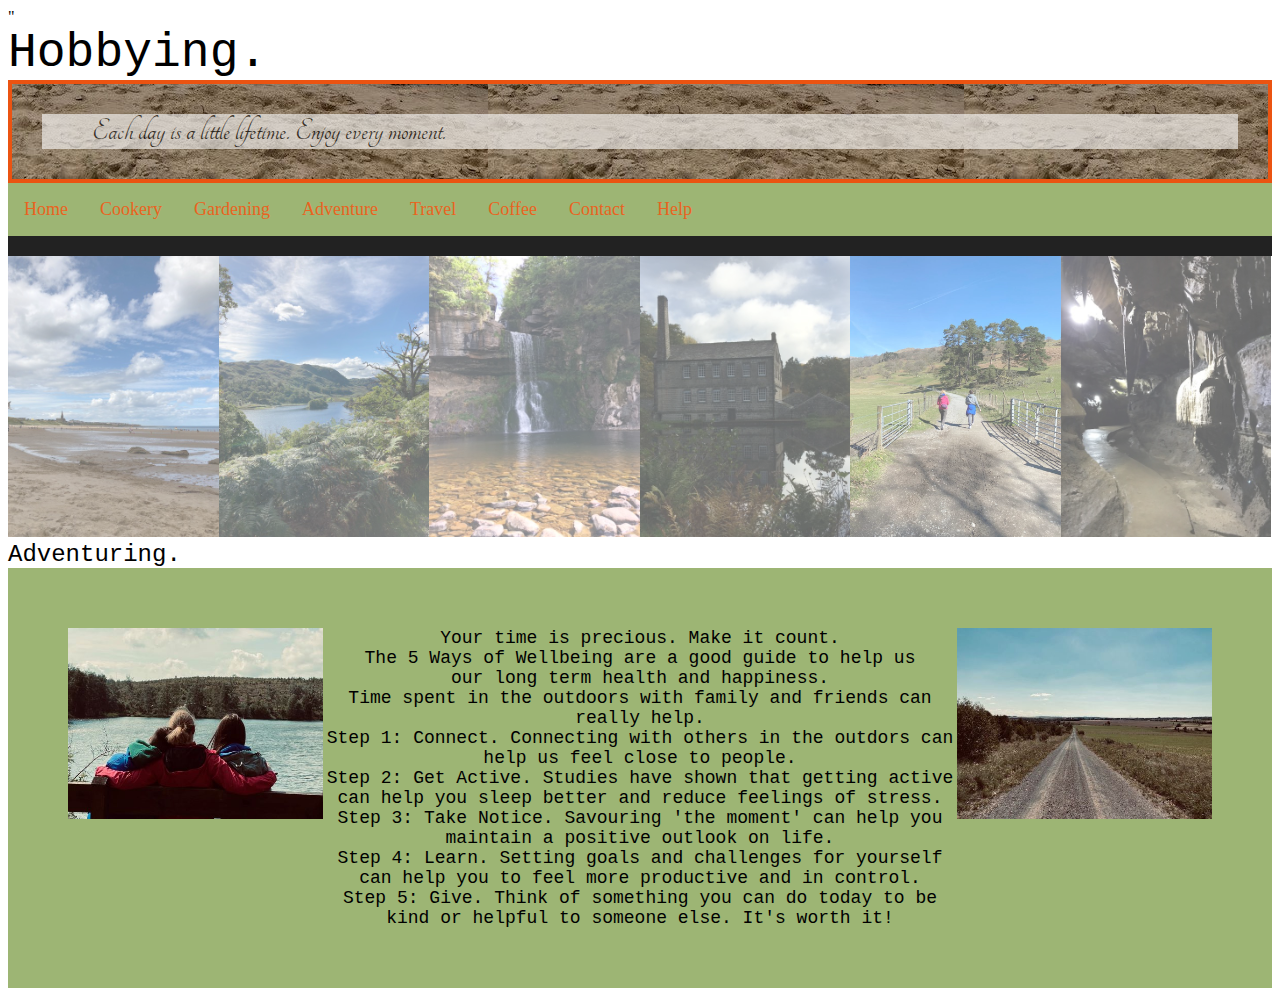
==== index.html @ 40c33f8c "Add files via upload" ====
<!DOCTYPE html>
<html lang="en">

<head>
    <meta charset="UTF-8">
    <meta name="viewport" content="width=device-width, initial-scale=1.0">
    <link rel="stylesheet" href="elem-style.css">

    <link rel="stylesheet" href="<link rel="preconnect" href="https://fonts.googleapis.com">
    <link rel="preconnect" href="https://fonts.gstatic.com" crossorigin>
    <link href="https://fonts.googleapis.com/css2?family=Dancing+Script&family=Tangerine&display=swap" rel="stylesheet">"

    <title>The Great Outdoors</title>

    <script type="text/javascript" src="elem-java.js"></script>
</head>

<body>



    <div id="logo">
        <p1>Hobbying.</p1>

    </div>
    <div class="background">
        <div class="transbox">
          <p2>Each day is a little lifetime. Enjoy every moment. </p2>
        </div>
    </div>


    <div id="navbar">
        <a href="#home">Home</a>
        <a href="#cookery">Cookery</a>
        <a href="#gardening">Gardening</a>
        <a href="#adventure">Adventure</a>
        <a href="#travel">Travel</a>
        <a href="#coffee">Coffee</a>
        <a href="#contact">Contact</a>
        <a href="#help">Help</a>
      </div>

    <!-- Container for the image gallery -->
    <div class="container">

    <!-- Full-width images with number text -->
    <div class="mySlides">
      <div class="numbertext">1 / 6</div>
        <img src="Tynemouth.jpg" style="width:100%">
    </div>
  
    <div class="mySlides">
      <div class="numbertext">2 / 6</div>
        <img src="Grasmere.jpg" style="width:100%">
    </div>
  
    <div class="mySlides">
      <div class="numbertext">3 / 6</div>
        <img src="Yorkshire Waterfall.jpg" style="width:100%">
    </div>
  
    <div class="mySlides">
      <div class="numbertext">4 / 6</div>
        <img src="Gibson Mill.jpg" style="width:100%">
    </div>
  
    <div class="mySlides">
      <div class="numbertext">5 / 6</div>
        <img src="Rydal.jpg" style="width:100%">
    </div>
  
    <div class="mySlides">
      <div class="numbertext">6 / 6</div>
        <img src="Ingleborough Caves.jpg" style="width:100%">
    </div>
  
    <!-- Next and previous buttons -->
    <a class="prev" onclick="plusSlides(-1)">&#10094;</a>
    <a class="next" onclick="plusSlides(1)">&#10095;</a>
  
    <!-- Image text -->
    <div class="caption-container">
      <p id="caption"></p>
    </div>
  
    <!-- Thumbnail images -->
    <div class="row">
      <div class="column">
        <img class="demo cursor" src="Tynemouth.jpg" style="width: 100%" onclick="currentSlide(1)" alt="Tynemouth">
      </div>
      <div class="column">
        <img class="demo cursor" src="Grasmere.jpg" style="width: 100%" onclick="currentSlide(2)" alt="Grasmere">
      </div>
      <div class="column">
        <img class="demo cursor" src="Yorkshire Waterfall.jpg" style="width: 100%" onclick="currentSlide(3)" alt="Yorkshire Dales">
      </div>
      <div class="column">
        <img class="demo cursor" src="Gibson Mill.jpg" style="width: 100%" onclick="currentSlide(4)" alt="Gibson Mill">
      </div>
      <div class="column">
        <img class="demo cursor" src="Rydal.jpg" style="width:100%" onclick="currentSlide(5)" alt="Rydal">
      </div>
      <div class="column">
        <img class="demo cursor" src="Ingleborough Caves.jpg" style="width: 100%" onclick="currentSlide(6)" alt="Ingleborough Caves">
      </div>
      </div>
    </div>

  <section>
    <div class="flex-container">
      <div><img src="adventuring.jpg" alt="adventuring" style="max-width:100%;height:auto;"></div>
      <div> <p3>Your time is precious.  Make it count. </p3><br> The 5 Ways of Wellbeing are a good guide to help us <br> our long term health and happiness. <br> Time spent in the outdoors with family and friends can really help. <br>
      Step 1: Connect.  Connecting with others in the outdors can help us feel close to people.<br>
      Step 2: Get Active. Studies have shown that getting active can help you sleep better and reduce feelings of stress.<br>
      Step 3: Take Notice. Savouring 'the moment' can help you maintain a positive outlook on life.<br>
      Step 4: Learn. Setting goals and challenges for yourself can help you to feel more productive and in control.<br>
      Step 5: Give. Think of something you can do today to be kind or helpful to someone else.  It's worth it!</div>
      <div><img src="wide view.jpg" alt="Harz view" style="max-width:100%;height:auto;"></div>
    </div>
  </section>



</body>
</html>
---- elem-style.css ----
p1 {
    font-family: Courier;
    font-size: 300%;
}

p2 {
    font-family: 'Dancing Script', cursive;
    font-family: 'Tangerine', cursive;
    font-size: xx-large;
    text-align: center;
    padding-left: 50px;
    padding-top: 16px;
    padding-bottom: 30px;
    
}

div.background {
    background: url(Sand2.jpg);
    border: 4px solid rgb(235, 83, 17);
  }
  
  div.transbox {
    margin: 30px;
    background-color: #ffffff;
    opacity: 0.6;
  }
  
  div.transbox p {
    margin: 10%;
    font-weight: bold;
    color: #000000;
  }
/* Style the navbar */
#navbar {
    overflow: hidden;
    background-color: rgb(157, 181, 116);
    font-family:Verdana;
    font-weight: 300;
    font-size: large;
}
  
  /* Navbar links */
  #navbar a {
    float: left;
    display: block;
    color: #ea631f;
    text-align: center;
    padding: 16px;
    text-decoration: none;
    
  }

  /* Page content */
  .content {
    padding: 16px;
  }
  
  /* The sticky class is added to the navbar with JS when it reaches its scroll position */
  .sticky {
    position: fixed;
    top: 0;
    width: auto;
  }
  
  /* Add some top padding to the page content to prevent sudden quick movement (as the navigation bar gets a new position at the top of the page (position:fixed and top:0) */
  .sticky + .content {
    padding-top: 60px;
  }


  * {
    box-sizing: border-box;
  }
  
  /* Slideshow Gallery */
  /* Position the image container (needed to position the left and right arrows) */
  .container {
    position: relative;
  }
  
  /* Hide the images by default */
  .mySlides {
    display: none;
  }
  
  /* Add a pointer when hovering over the thumbnail images */
  .cursor {
    cursor: pointer;
  }
  
  /* Next & previous buttons */
  .prev {
    cursor: pointer;
    position: absolute;
    top: 40%;
    width: auto;
    padding: 16px;
    margin-top: -50px;
    color: white;
    font-weight: bold;
    font-size: 20px;
    border-radius: 0 3px 3px 0;
    user-select: none;
    -webkit-user-select: none;
  }

  .next {
    cursor: pointer;
    position: absolute;
    top: 40%;
    width: auto;
    padding: 16px;
    margin-top: -50px;
    color: white;
    font-weight: bold;
    font-size: 20px;
    border-radius: 0 3px 3px 0;
    user-select: none;
    -webkit-user-select: none;
  }
  
  /* Position the "next button" to the right */
  .next {
    right: 0;
    border-radius: 3px 0 0 3px;
  }
  
  /* On hover, add a black background color with a little bit see-through */
  .prev:hover,
  .next:hover {
    background-color: rgba(0, 0, 0, 0.8);
  }
  
  /* Number text (1/3 etc) */
  .numbertext {
    color: #f2f2f2;
    font-size: 12px;
    padding: 8px 12px;
    position: absolute;
    top: 0;
  }
  
  /* Container for image text */
  .caption-container {
    text-align: center;
    background-color: #222;
    padding: 2px 16px;
    color: white;
  }
  
  .row:after {
    content: "Adventuring.";
    font-family: Courier;
    font-size: 150%;
    display: table;
    clear: both;
  }
  
  /* Six columns side by side */
  .column {
    float: left;
    width: 16.66%;
  }
  
  /* Add a transparency effect for thumnbail images */
  .demo {
    opacity: 0.6;
  }
  
  .active,
  .demo:hover {
    opacity: 1;
  }


/* Flex container for 5 Wells of Wellbeing */

.flex-container {
  display: flex;
  flex-direction: row;
  font-family: Courier;
  font-size: large;
  background-color: rgb(157, 181, 116);
  text-align: center;
  padding: 60px;
}

/* Taken directly from Csaba Kissi's post. Check against code from session on responsiveness
/* Mobile */
@media (min-width: 320px) and (max-width: 480px) {
  .flex-container {
    flex-direction: column;
    font-size: medium;
  }
}

* {box-sizing:border-box}
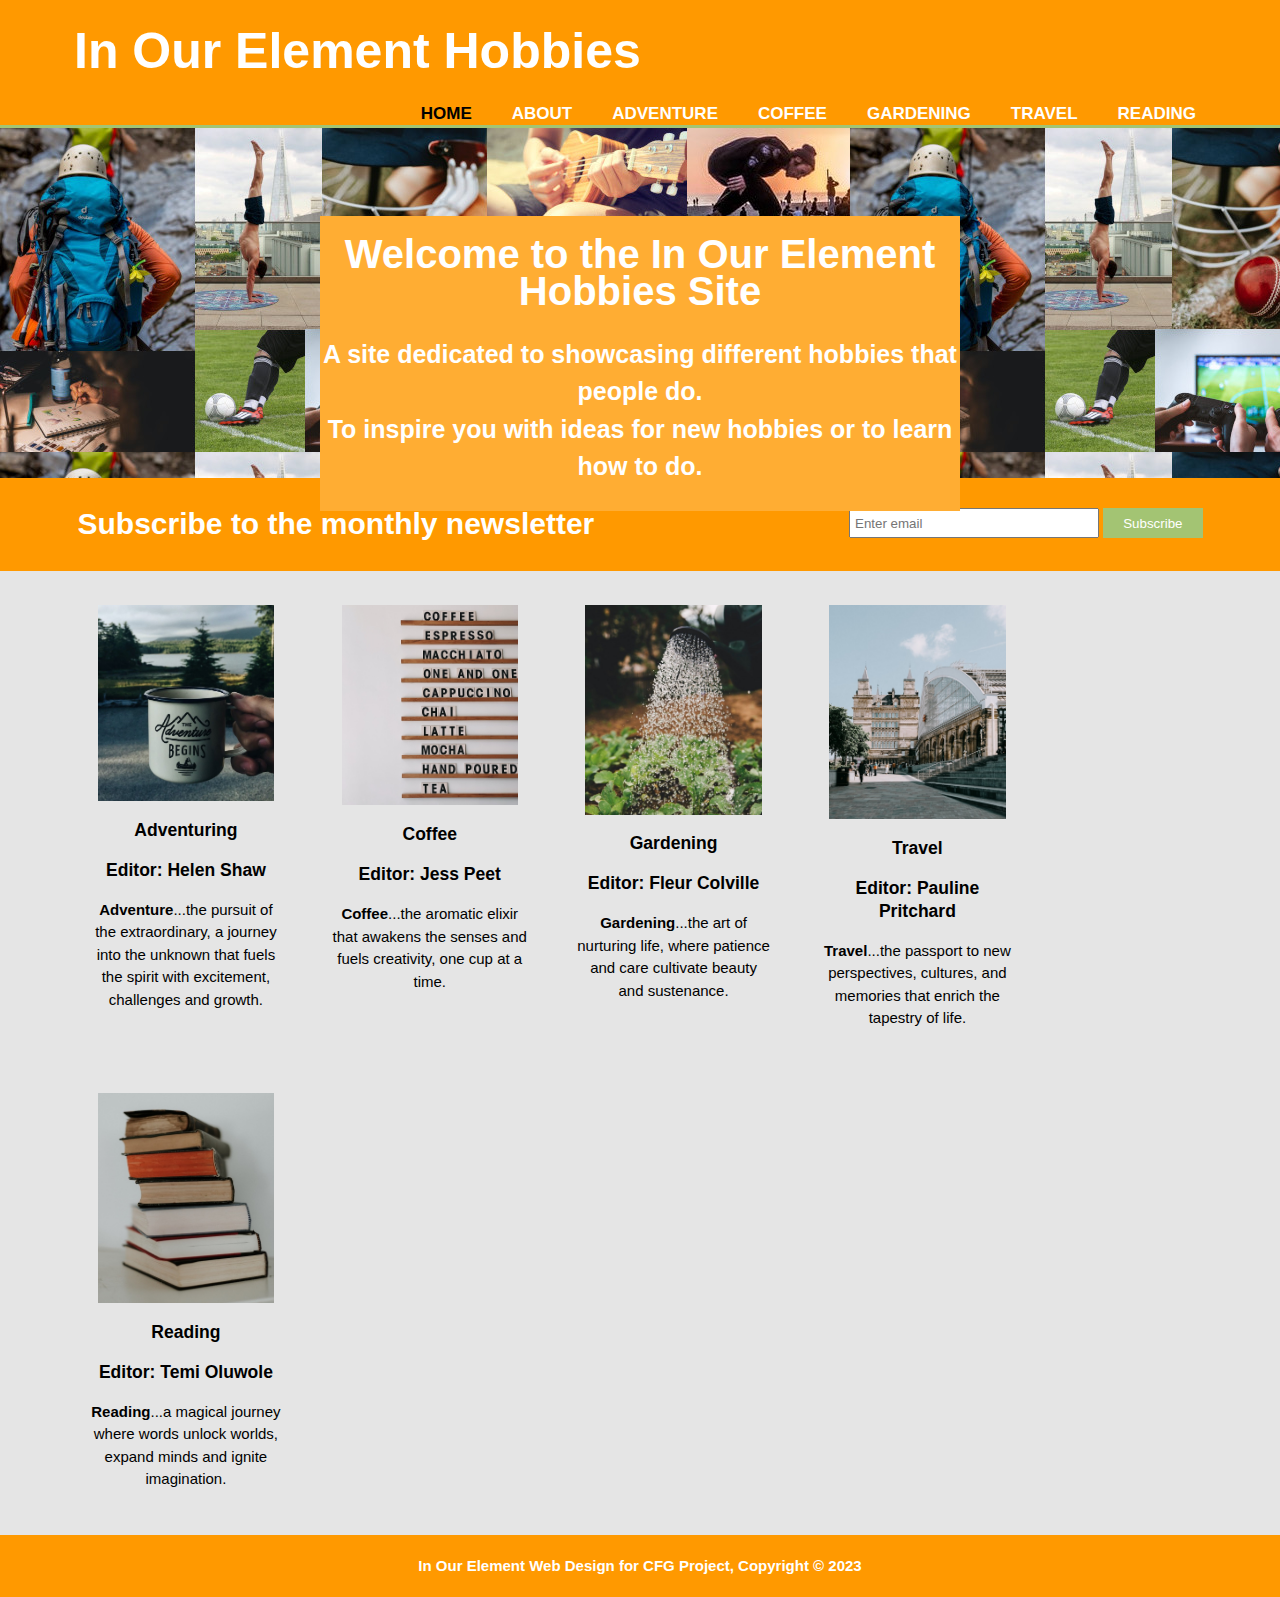
==== commit c47e9eef: "adding Pauline's files" ====
--- a/index.html
+++ b/index.html
@@ -1,126 +1,133 @@
-<!DOCTYPE html>
-<html lang="en">
-
-<head>
-    <meta charset="UTF-8">
-    <meta name="viewport" content="width=device-width, initial-scale=1.0">
-    <link rel="stylesheet" href="elem-style.css">
-
-    <link rel="stylesheet" href="<link rel="preconnect" href="https://fonts.googleapis.com">
-    <link rel="preconnect" href="https://fonts.gstatic.com" crossorigin>
-    <link href="https://fonts.googleapis.com/css2?family=Dancing+Script&family=Tangerine&display=swap" rel="stylesheet">"
-
-    <title>The Great Outdoors</title>
-
-    <script type="text/javascript" src="elem-java.js"></script>
-</head>
-
-<body>
-
-
-
-    <div id="logo">
-        <p1>Hobbying.</p1>
-
-    </div>
-    <div class="background">
-        <div class="transbox">
-          <p2>Each day is a little lifetime. Enjoy every moment. </p2>
-        </div>
-    </div>
-
-
-    <div id="navbar">
-        <a href="#home">Home</a>
-        <a href="#cookery">Cookery</a>
-        <a href="#gardening">Gardening</a>
-        <a href="#adventure">Adventure</a>
-        <a href="#travel">Travel</a>
-        <a href="#coffee">Coffee</a>
-        <a href="#contact">Contact</a>
-        <a href="#help">Help</a>
-      </div>
-
-    <!-- Container for the image gallery -->
-    <div class="container">
-
-    <!-- Full-width images with number text -->
-    <div class="mySlides">
-      <div class="numbertext">1 / 6</div>
-        <img src="Tynemouth.jpg" style="width:100%">
-    </div>
-  
-    <div class="mySlides">
-      <div class="numbertext">2 / 6</div>
-        <img src="Grasmere.jpg" style="width:100%">
-    </div>
-  
-    <div class="mySlides">
-      <div class="numbertext">3 / 6</div>
-        <img src="Yorkshire Waterfall.jpg" style="width:100%">
-    </div>
-  
-    <div class="mySlides">
-      <div class="numbertext">4 / 6</div>
-        <img src="Gibson Mill.jpg" style="width:100%">
-    </div>
-  
-    <div class="mySlides">
-      <div class="numbertext">5 / 6</div>
-        <img src="Rydal.jpg" style="width:100%">
-    </div>
-  
-    <div class="mySlides">
-      <div class="numbertext">6 / 6</div>
-        <img src="Ingleborough Caves.jpg" style="width:100%">
-    </div>
-  
-    <!-- Next and previous buttons -->
-    <a class="prev" onclick="plusSlides(-1)">&#10094;</a>
-    <a class="next" onclick="plusSlides(1)">&#10095;</a>
-  
-    <!-- Image text -->
-    <div class="caption-container">
-      <p id="caption"></p>
-    </div>
-  
-    <!-- Thumbnail images -->
-    <div class="row">
-      <div class="column">
-        <img class="demo cursor" src="Tynemouth.jpg" style="width: 100%" onclick="currentSlide(1)" alt="Tynemouth">
-      </div>
-      <div class="column">
-        <img class="demo cursor" src="Grasmere.jpg" style="width: 100%" onclick="currentSlide(2)" alt="Grasmere">
-      </div>
-      <div class="column">
-        <img class="demo cursor" src="Yorkshire Waterfall.jpg" style="width: 100%" onclick="currentSlide(3)" alt="Yorkshire Dales">
-      </div>
-      <div class="column">
-        <img class="demo cursor" src="Gibson Mill.jpg" style="width: 100%" onclick="currentSlide(4)" alt="Gibson Mill">
-      </div>
-      <div class="column">
-        <img class="demo cursor" src="Rydal.jpg" style="width:100%" onclick="currentSlide(5)" alt="Rydal">
-      </div>
-      <div class="column">
-        <img class="demo cursor" src="Ingleborough Caves.jpg" style="width: 100%" onclick="currentSlide(6)" alt="Ingleborough Caves">
-      </div>
-      </div>
-    </div>
-
-  <section>
-    <div class="flex-container">
-      <div><img src="adventuring.jpg" alt="adventuring" style="max-width:100%;height:auto;"></div>
-      <div> <p3>Your time is precious.  Make it count. </p3><br> The 5 Ways of Wellbeing are a good guide to help us <br> our long term health and happiness. <br> Time spent in the outdoors with family and friends can really help. <br>
-      Step 1: Connect.  Connecting with others in the outdors can help us feel close to people.<br>
-      Step 2: Get Active. Studies have shown that getting active can help you sleep better and reduce feelings of stress.<br>
-      Step 3: Take Notice. Savouring 'the moment' can help you maintain a positive outlook on life.<br>
-      Step 4: Learn. Setting goals and challenges for yourself can help you to feel more productive and in control.<br>
-      Step 5: Give. Think of something you can do today to be kind or helpful to someone else.  It's worth it!</div>
-      <div><img src="wide view.jpg" alt="Harz view" style="max-width:100%;height:auto;"></div>
-    </div>
-  </section>
-
-
-
-</body>
+<html lang="en">
+<head>
+    <meta charset="UTF-8">
+    <meta name="viewport" content="width=device-width, initial-scale=1">
+    <!-- As the site needs to be responsive needs the meta tags for page responsiveness (the one above was auto populated so maybe use that one) -->
+    <meta name="viewport" content="width=device-width">
+
+    <!-- SEO additons -->
+    <meta name="description" content="A CFG web project for the In Our Element (group 2)">
+    <meta name="keywords" content="cfg, project, web site, hobbies, hobby">
+    <meta name="author" content="Pauline Pritchard">
+
+    <title>In Our Element | Welcome</title>
+
+    <link rel="stylesheet" href="./css/PaulinePr_style.css">
+
+    <script>
+        function submitemail() {
+          document.getElementById("subscribeForm").submit();
+        }
+        </script>
+    </head>
+
+
+<body>
+    <!-- This is the header section, introductory items -->
+    <header>
+        <div class="container">
+            <div id="navbar">
+                <h1>In Our Element Hobbies</h1>
+            </div>
+            <nav>
+                <ul>
+                    <!-- Change with group names in alphabetical order Fl He Je Pa Te -->
+                    <li class="current"><a href="index.html">Home</a></li>
+                    <li><a href="index.html">About</a></li>
+                    <li><a href="elem-page.html">Adventure</a></li>
+                    <li><a href="jessicahtml.html">Coffee</a></li>
+                    <li><a href="fleurcolvile.html">Gardening</a></li>
+                    <li><a href="PaulinePr_travel.html">Travel</a></li>
+                    <li><a href="index.html">Reading</a></li>
+                </ul>
+            </nav>
+        </div>
+    </header>
+
+    <section id="intro">
+        <div class="titletextblock vertical-center horizontal-center">
+            <h1>Welcome to the In Our Element Hobbies Site</h1>
+            <p><strong>A site dedicated to showcasing different hobbies that people do.<br> To inspire you with ideas for new hobbies or to learn how to do.</strong></p>
+        </div>
+    </section>
+ 
+    <section id="newsletter">
+        <div class="container">
+            <h1>Subscribe to the monthly newsletter</h1>
+            <form id="subscribeForm" action="https://formsubmit.co/163410e0128394cc764d1e99cbc7515c" method="POST">
+                <input type="email" placeholder="Enter email" name="emailaddress">
+                <button type="button" onclick="submitemail()" class="button_1">Subscribe</button>
+            </form>
+        </div>
+    </section>
+
+    <section id="boxes">
+        <div class="container">
+            <div class="box">
+                <a href="elem-page.html">
+                <img src="./images/PaulinePr_Adventure.jpg" alt="Image of cup with the word adventure">
+                </a>
+                <h3>Adventuring</h3>
+                <h3>Editor: Helen Shaw</h3>
+                <p><strong>Adventure</strong>...the pursuit of the extraordinary, a journey into the unknown that fuels the spirit with excitement, challenges and growth.</p>
+            </div>
+
+            <div class="box">
+                <a href="jessicahtml.html">
+                <img src="./images/PaulinePr_Coffee.jpg" alt="Image listing coffee and tea beverages">
+                 </a>
+                <h3>Coffee</h3>
+                <h3>Editor: Jess Peet</h3>
+                <p><strong>Coffee</strong>...the aromatic elixir that awakens the senses and fuels creativity, one cup at a time.</p>
+            </div>
+
+            <div class="box">
+                <a href="fleurcolvile.html">
+                <img src="./images/PaulinePr_Gardening.jpg" alt="Image of a garden water can watering plants">
+                </a>
+                <h3>Gardening</h3>
+                <h3>Editor: Fleur Colville</h3>
+                <p><strong>Gardening</strong>...the art of nurturing life, where patience and care cultivate beauty and sustenance.</p>
+            </div>
+            <div class="box">
+                <a href="PaulinePr_travel.html">
+                <img src="./images/PaulinePr_Travel.jpg" alt="Image of main entrance for Lime Street train station in Liverpool">
+                </a>
+                <h3>Travel</h3>
+                <h3>Editor: Pauline Pritchard</h3>
+                <p><strong>Travel</strong>...the passport to new perspectives, cultures, and memories that enrich the tapestry of life.</p>
+            </div>
+            <div class="box">
+                <a href="index.html">
+                <img src="./images/PaulinePr_Reading.jpg" alt="Image of a pile of stacked books">
+                </a>
+                <h3>Reading</h3>
+                <h3>Editor: Temi Oluwole</h3>
+                <p><strong>Reading</strong>...a magical journey where words unlock worlds, expand minds and ignite imagination.</p>
+            </div>
+        </div>  
+    </section>
+    
+
+    <!-- sticky -->
+    <script>
+        window.onscroll = function() {myFunction()};
+    
+        var navbar = document.getElementById("navbar");
+        var sticky = navbar.offsetTop;
+    
+        function myFunction() {
+        if (window.pageYOffset >= sticky) {
+         navbar.classList.add("sticky")
+        } else {
+            navbar.classList.remove("sticky");
+        }
+        }
+    </script>
+
+    <footer>
+        <p><strong>In Our Element Web Design for CFG Project, Copyright &copy 2023</strong></p>
+    </footer>
+
+</body>
 </html>--- a/css/PaulinePr_style.css
+++ b/css/PaulinePr_style.css
@@ -0,0 +1,253 @@
+body{
+    font-family:Arial, Helvetica, sans-serif;
+    font-size: 15px;
+    line-height: 1.5em;
+    padding: 0;
+    margin: 0;
+    background-color: #E5E5E5;
+}
+
+.container{
+    width: 90%;
+    margin:auto;
+    overflow: hidden;
+}
+
+ul{
+    margin: 0;
+    padding: 0;
+    }
+
+.button_1{
+    height: 30px;
+    background: #A3C473;
+    border: 0;
+    padding-left: 20px;
+    padding-right: 20px;
+    color: #ffffff;
+}
+
+/* Header */
+header{
+    background: #FF9900;
+    color: #ffffff;
+    padding-top: 30px;
+    min-height: 60px;
+    border-bottom: #A3C473 3.5px solid;
+}
+
+/* This is the nav bar */
+header a{
+    color: #ffffff;
+    text-decoration: none;
+    text-transform: uppercase;
+    font-size: 17px;
+    font-weight: bold;
+}
+
+header li{
+    float: left;
+    display: inline;
+    padding: 0 20px 0 20px;
+}
+
+/* Navbar */
+header #navbar{
+    float: left;
+}
+
+header #navbar h1{
+    font-size: 50px;
+    margin: 10px;
+}
+
+header nav{
+    float:right;
+    margin-top: 30px;
+}
+
+/* ADDED STICKY NAV HERE */
+.sticky {
+    position: fixed;
+    top: 0;
+    width: 100%;
+  }
+  
+  .sticky + .content {
+    padding-top: 60px;
+  }
+  
+header .highlight, header .current a{
+    color: #000000;
+    font-weight: bold;
+}
+
+header a:hover{
+    color:#A3C473;
+    font-weight: bold;
+}
+
+/* Intro */
+#intro{
+    min-height: 350px;
+    background: url('../images/PaulinePr_showcase5.jpg');
+    text-align: center;
+    color: #ffffff;
+    position: relative;
+}
+
+#intro h1{
+    margin-top: 20PX;
+    font-size: 40px;
+    margin-bottom: 10px;
+}
+
+#intro p{
+    font-size: 25px;
+}
+
+.titletextblock{
+    background-color: #FFAD33;
+    color: #ffffff;
+    width: 50%;
+    margin: 0 auto;
+    overflow: hidden;
+    line-height: 2.5em;
+}
+
+.vertical-center{
+    margin: 0;
+    position: absolute;
+    top: 25%;
+    -ms-transform: translateY(-50%);
+    transform: translateY(-50%);
+  }
+
+  .horizontal-center{
+    margin: 0;
+    position: absolute;
+    left: 50%;
+    -ms-transform: translateX(-50%);
+    transform: translateX(-50%);
+  }
+
+/* Newsletter */
+#newsletter{
+    padding: 15px;
+    color: #ffffff;
+    background: #FF9900;
+}
+
+#newsletter h1{
+    float: left;
+}
+
+#newsletter form{
+    float: right;
+    margin-top: 15px;
+}
+
+#newsletter input[type="email"]{
+    padding: 4px;
+    height: 30px;
+    width: 250px;
+}
+
+/* Boxes */
+#boxes{
+    margin-top: 10px;
+}
+
+#boxes .box{
+    float: left;
+    width: 17%;
+    padding: 24px;
+    text-align: center;
+}
+
+#boxes .box img{
+    width: 250px;
+}
+
+#boxes h1{
+    font-size: 40px;
+    color: #FFAD33;
+    font-weight: bold;
+}
+
+.cities {
+    padding-top: 20px;
+    padding-bottom: 20px;
+    padding-left: 20px;
+    display: flex;
+    align-items: left;
+    justify-content: left;
+  }
+  
+  img {
+    max-width: 90%;
+  }
+  
+  .image {
+    flex-basis: 20%;
+  }
+  
+  .text {
+    font-size: 18px;
+    padding-left: 20px;
+  }
+
+/* Sidebar */
+aside#sidebar{
+float: right;
+width: 20%;
+margin-top: 10px;
+}
+
+/* Main-col */
+article#main-col{
+    float: left;
+    width: 65%;
+}
+
+footer{
+    padding: 5px;
+    margin-top: 5px;
+    color: #ffffff;
+    background: #FF9900;
+    text-align: center;
+}
+
+/* Media Query */
+@media(max-width: 768px){
+    header #navbar,
+    header nav,
+    header nav li,
+    #newsletter h1,
+    #newletter form,
+    #boxes .box
+    #intro .titletextblock h1,
+    #intro .titletextblock p{
+        float: none;
+        text-align: center;
+        width: 100%;
+    }
+
+    header{
+        padding-bottom: 20px;
+    }
+
+    #intro h1{
+        margin-top: 40px;
+    }
+
+    #newsletter .button_1{
+        display: block;
+        width: 100%;
+    }
+
+    #newsletter form input[type="email"]{
+        width: 100%;
+        margin-bottom: 5px;
+    }
+}